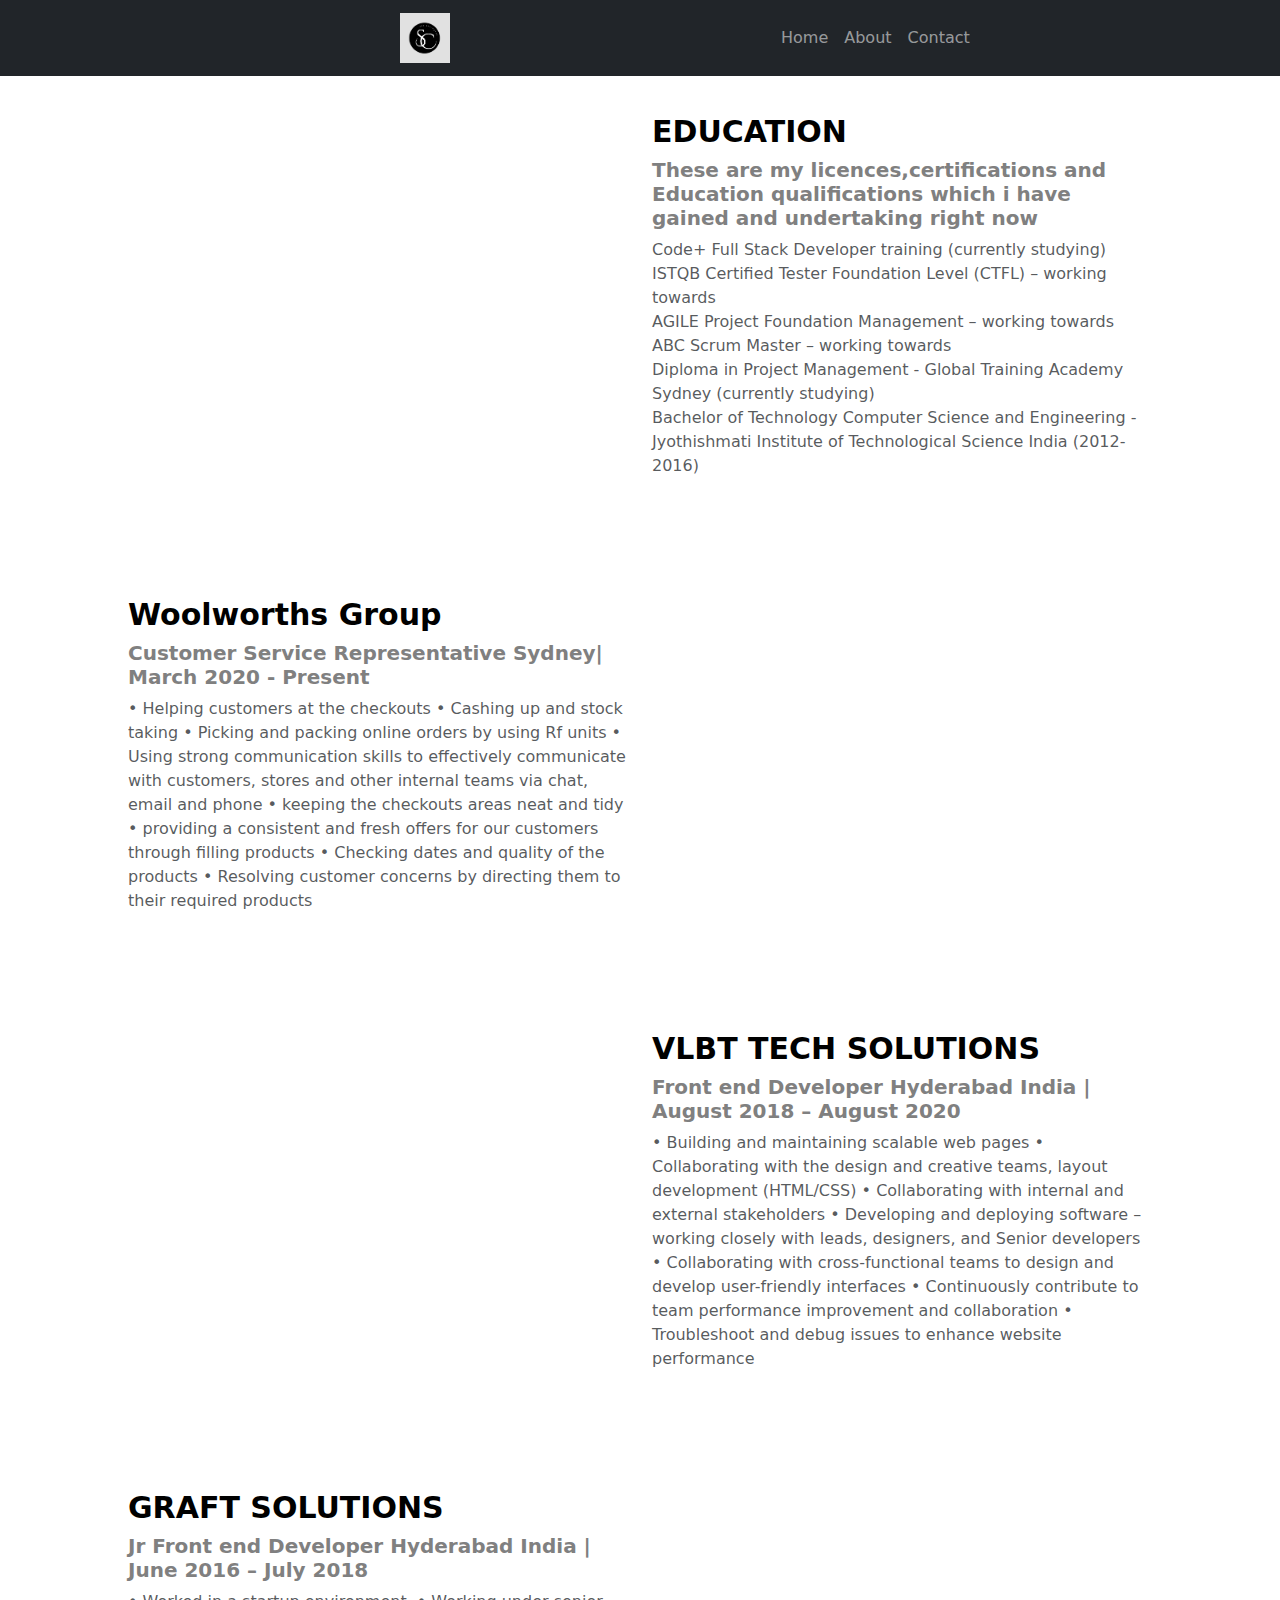
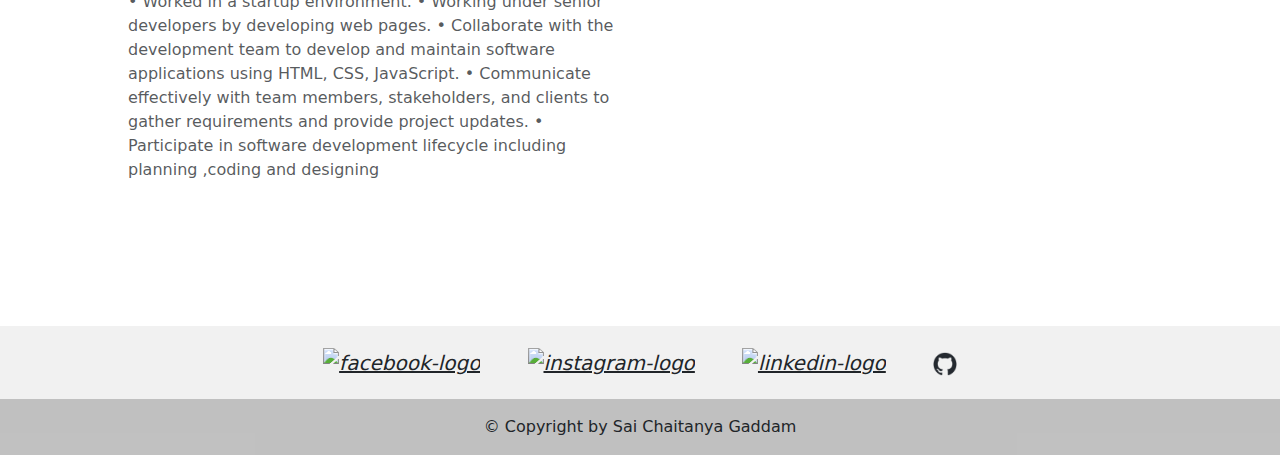
==== about.html @ 2e543fa2 "added work experience with logos" ====
<!DOCTYPE html>
<html>
  <head>
    <title>Sai chaitanya</title>
    <link
      rel="stylesheet"
      href="https://cdn.jsdelivr.net/npm/bootstrap@5.3.3/dist/css/bootstrap.min.css"
    />
    <style>
      .navbar-brand {
        padding-left: 400px;
      }
      .how-section1 {
        margin-top: -15%;
        padding: 10%;
      }
      .how-section1 h4 {
        color: black;
        font-weight: bold;
        font-size: 30px;
      }
      .how-section1 .subheading {
        color: grey;
        font-size: 20px;
      }
      .how-section1 .row {
        margin-top: 10%;
      }
      .how-img {
        text-align: center;
      }
      .how-img img {
        width: 40%;
      }
    </style>
  </head>
  <body>
    <nav class="navbar navbar-expand-lg navbar-dark bg-dark">
      <a class="navbar-brand ml-1" href="home.html">
        <img src="s.png" width="50" height="50" alt="sai.logo" />
      </a>
      <div class="mx-auto" style="width: 200px">
        <button
          class="navbar-toggler"
          type="button"
          data-toggle="collapse"
          data-target="#navbarNav"
          aria-controls="navbarNav"
          aria-expanded="false"
          aria-label="Toggle navigation"
        >
          <span class="navbar-toggler-icon"></span>
        </button>
        <div class="collapse navbar-collapse" id="navbarNav">
          <ul class="navbar-nav">
            <li class="nav-item active">
              <a class="nav-link" href="home.html">Home</a>
            </li>
            <li class="nav-item">
              <a class="nav-link" href="about.html">About</a>
            </li>
            <li class="nav-item">
              <a class="nav-link" href="contact.html">Contact</a>
            </li>
          </ul>
        </div>
      </div>
    </nav>
    <div class="how-section1">
      <div class="row">
        <div class="col-md-6 how-img">
          <img
            src="education.logo.jpeg"
            class="rounded-circle img-fluid"
            alt=""
          />
        </div>
        <div class="col-md-6">
          <h4>EDUCATION</h4>
          <h4 class="subheading">
            These are my licences,certifications and Education qualifications
            which i have gained and undertaking right now
          </h4>
          <p class="text-muted">
            Code+ Full Stack Developer training (currently studying)<br />
            ISTQB Certified Tester Foundation Level (CTFL) – working towards
            <br />AGILE Project Foundation Management – working towards
            <br />ABC Scrum Master – working towards <br />Diploma in Project
            Management - Global Training Academy Sydney (currently studying)<br />
            Bachelor of Technology Computer Science and Engineering -
            Jyothishmati Institute of Technological Science India (2012-2016)
          </p>
        </div>
      </div>
      <div class="row">
        <div class="col-md-6">
          <h4>Woolworths Group</h4>
          <h4 class="subheading">
            Customer Service Representative Sydney| March 2020 - Present
          </h4>
          <p class="text-muted">
            • Helping customers at the checkouts • Cashing up and stock taking •
            Picking and packing online orders by using Rf units • Using strong
            communication skills to effectively communicate with customers,
            stores and other internal teams via chat, email and phone • keeping
            the checkouts areas neat and tidy • providing a consistent and fresh
            offers for our customers through filling products • Checking dates
            and quality of the products • Resolving customer concerns by
            directing them to their required products
          </p>
        </div>
        <div class="col-md-6 how-img">
          <img src="woolies.logo.jpg" class="rounded-circle img-fluid" alt="" />
        </div>
      </div>
      <div class="row">
        <div class="col-md-6 how-img">
          <img
            src="developer.logo.png"
            class="rounded-circle img-fluid"
            alt=""
          />
        </div>
        <div class="col-md-6">
          <h4>VLBT TECH SOLUTIONS</h4>
          <h4 class="subheading">
            Front end Developer Hyderabad India | August 2018 – August 2020
          </h4>
          <p class="text-muted">
            • Building and maintaining scalable web pages • Collaborating with
            the design and creative teams, layout development (HTML/CSS) •
            Collaborating with internal and external stakeholders • Developing
            and deploying software – working closely with leads, designers, and
            Senior developers • Collaborating with cross-functional teams to
            design and develop user-friendly interfaces • Continuously
            contribute to team performance improvement and collaboration •
            Troubleshoot and debug issues to enhance website performance
          </p>
        </div>
      </div>
      <div class="row">
        <div class="col-md-6">
          <h4>GRAFT SOLUTIONS</h4>
          <h4 class="subheading">
            Jr Front end Developer Hyderabad India | June 2016 – July 2018
          </h4>
          <p class="text-muted">
            • Worked in a startup environment. • Working under senior developers
            by developing web pages. • Collaborate with the development team to
            develop and maintain software applications using HTML, CSS,
            JavaScript. • Communicate effectively with team members,
            stakeholders, and clients to gather requirements and provide project
            updates. • Participate in software development lifecycle including
            planning ,coding and designing
          </p>
        </div>
        <div class="col-md-6 how-img">
          <img
            src="frontend-logo.png"
            class="rounded-circle img-fluid"
            alt=""
          />
        </div>
      </div>
    </div>
    <footer class="text-center text-white" style="background-color: #f1f1f1">
      <!-- Grid container -->
      <div class="container pt-2">
        <!-- Section: Social media -->
        <section class="mb-2">
          <!-- Facebook -->
          <a
            class="btn btn-link btn-floating btn-lg text-dark m-1"
            href="https://www.facebook.com/shikavath/"
            role="button"
            data-mdb-ripple-color="dark"
            ><i class="fab fa-facebook-f"
              ><img
                src="fb-logo.svg"
                alt="facebook-logo"
                height="24"
                width="24" /></i
          ></a>

          <!-- Instagram -->
          <a
            class="btn btn-link btn-floating btn-lg text-dark m-1"
            href="https://www.instagram.com/sai_chaithanyagaddam/"
            role="button"
            data-mdb-ripple-color="dark"
            ><i class="fab fa-instagram">
              <img
                src="insta.png"
                alt="instagram-logo"
                height="24"
                g
                width="24" /></i
          ></a>

          <!-- Linkedin -->
          <a
            class="btn btn-link btn-floating btn-lg text-dark m-1"
            href="https://www.linkedin.com/in/sai-chaitanya-73b598284/"
            role="button"
            data-mdb-ripple-color="dark"
            ><i class="fab fa-linkedin"
              ><img
                src="linkedin-logo.png"
                alt="linkedin-logo"
                height="24"
                width="24" /></i
          ></a>
          <!-- Github -->
          <a
            class="btn btn-link btn-floating btn-lg text-dark m-1"
            href="https://github.com/sai02-creator"
            role="button"
            data-mdb-ripple-color="dark"
            ><i class="fab fa-github">
              <img
                src="github-mark.png"
                alt="github-logo"
                height="24"
                width="24" /></i
          ></a>
        </section>
        <!-- Section: Social media -->
      </div>
      <!-- Grid container -->

      <!-- Copyright -->
      <div
        class="text-center text-dark p-3"
        style="background-color: rgba(0, 0, 0, 0.2)"
      >
        © Copyright by Sai Chaitanya Gaddam
      </div>
      <!-- Copyright -->
    </footer>

    <!-- End of .container -->
  </body>
</html>
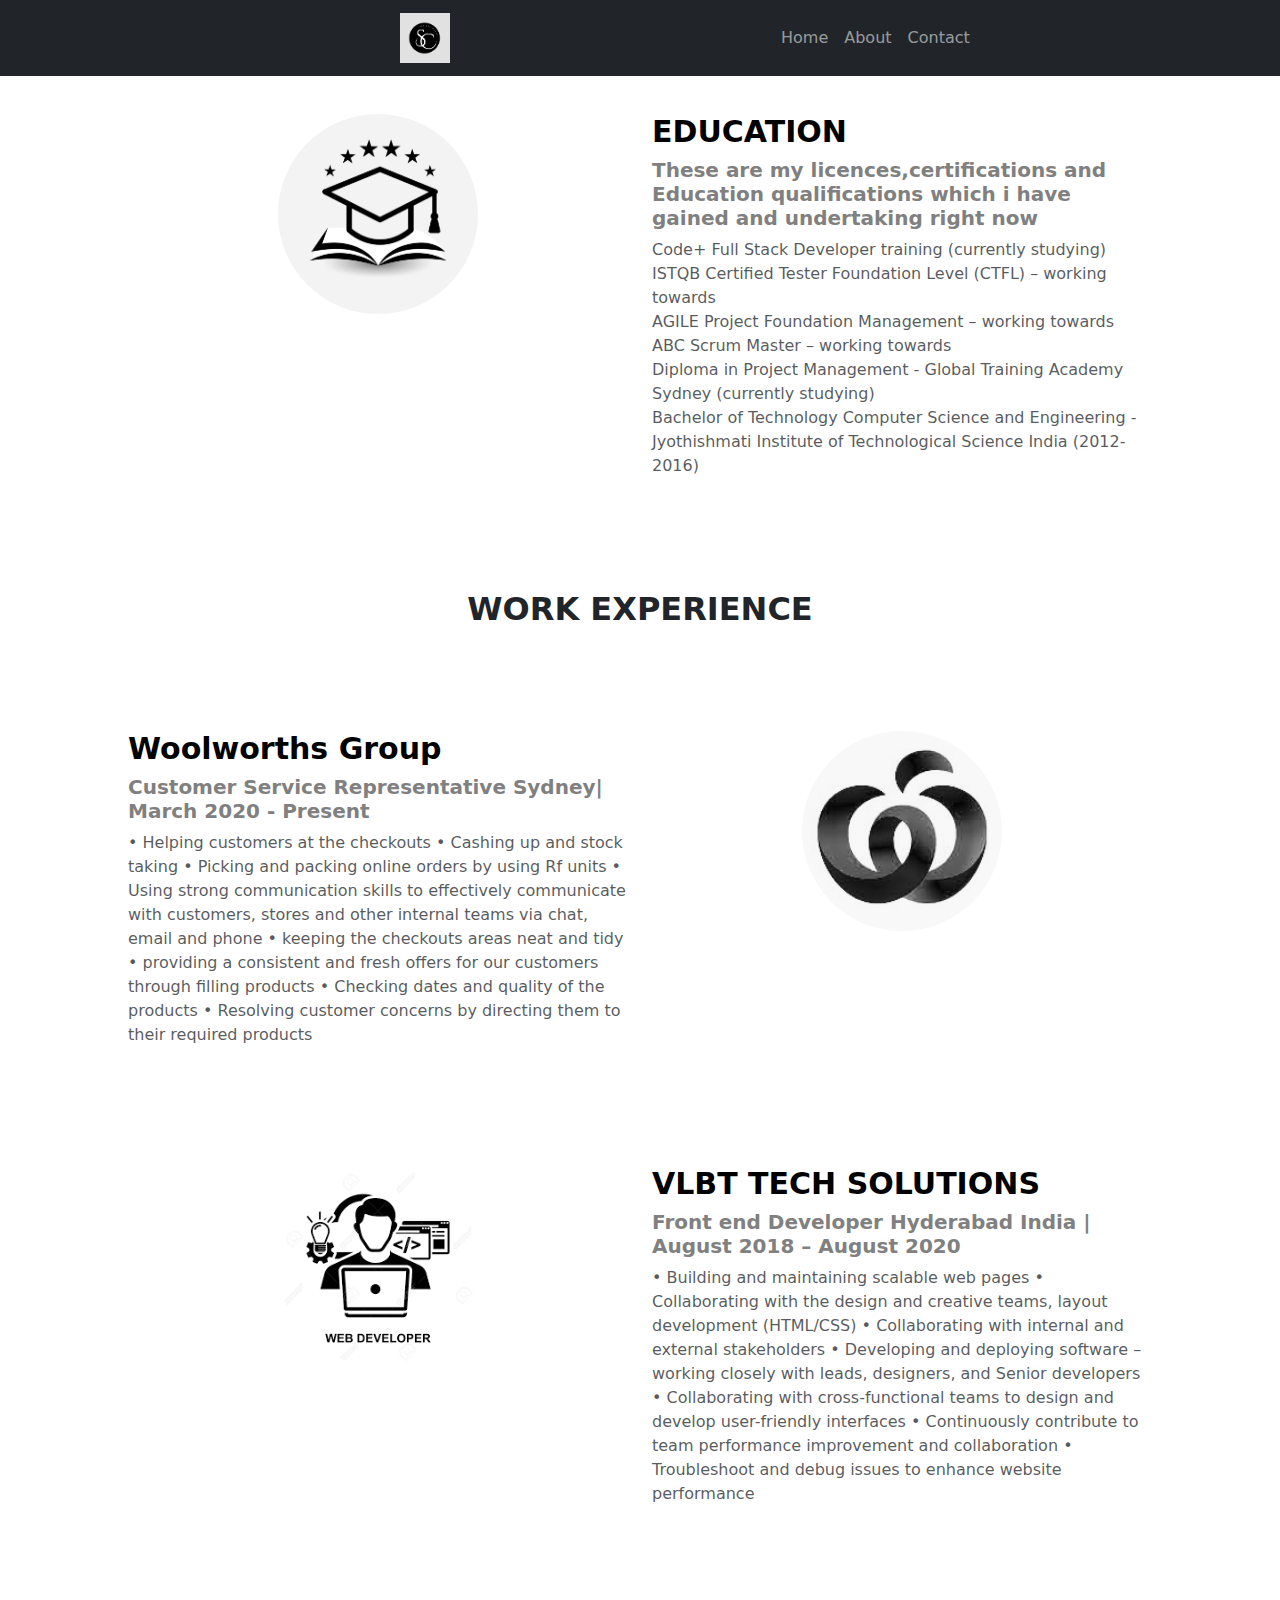
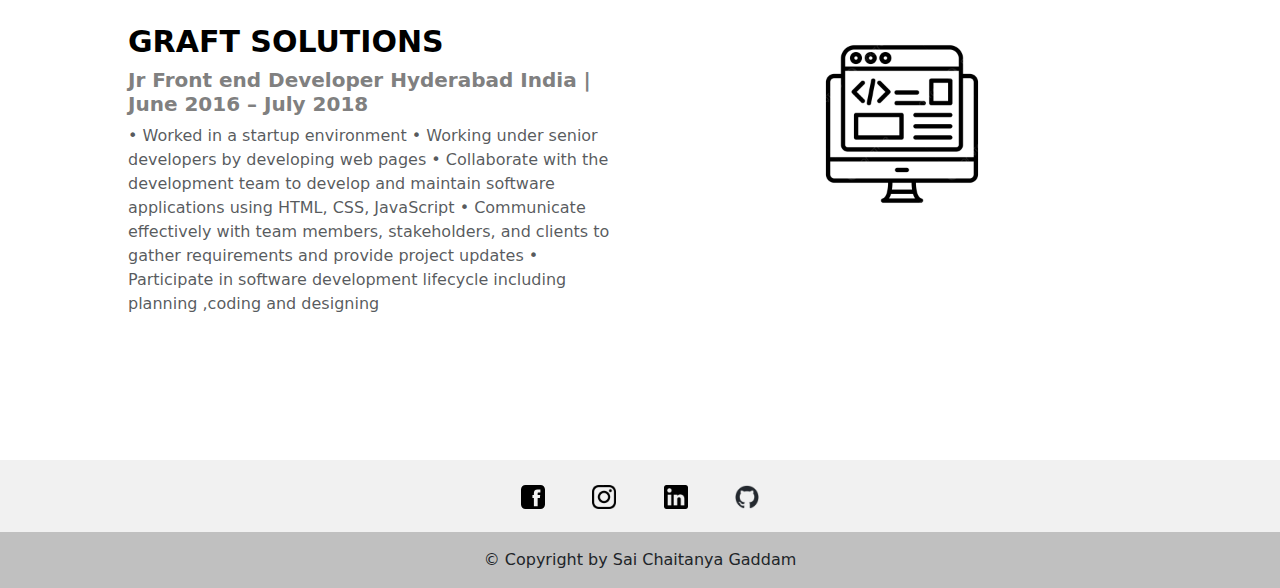
==== commit 173eb624: "finish first version of portfolio" ====
--- a/about.html
+++ b/about.html
@@ -7,6 +7,10 @@
       href="https://cdn.jsdelivr.net/npm/bootstrap@5.3.3/dist/css/bootstrap.min.css"
     />
     <style>
+      h2 {
+        text-align: center;
+        font-weight: bold;
+      }
       .navbar-brand {
         padding-left: 400px;
       }
@@ -92,6 +96,9 @@
           </p>
         </div>
       </div>
+      <br /><br /><br /><br />
+      <h2>WORK EXPERIENCE</h2>
+
       <div class="row">
         <div class="col-md-6">
           <h4>Woolworths Group</h4>
@@ -145,12 +152,12 @@
             Jr Front end Developer Hyderabad India | June 2016 – July 2018
           </h4>
           <p class="text-muted">
-            • Worked in a startup environment. • Working under senior developers
-            by developing web pages. • Collaborate with the development team to
+            • Worked in a startup environment • Working under senior developers
+            by developing web pages • Collaborate with the development team to
             develop and maintain software applications using HTML, CSS,
-            JavaScript. • Communicate effectively with team members,
+            JavaScript • Communicate effectively with team members,
             stakeholders, and clients to gather requirements and provide project
-            updates. • Participate in software development lifecycle including
+            updates • Participate in software development lifecycle including
             planning ,coding and designing
           </p>
         </div>
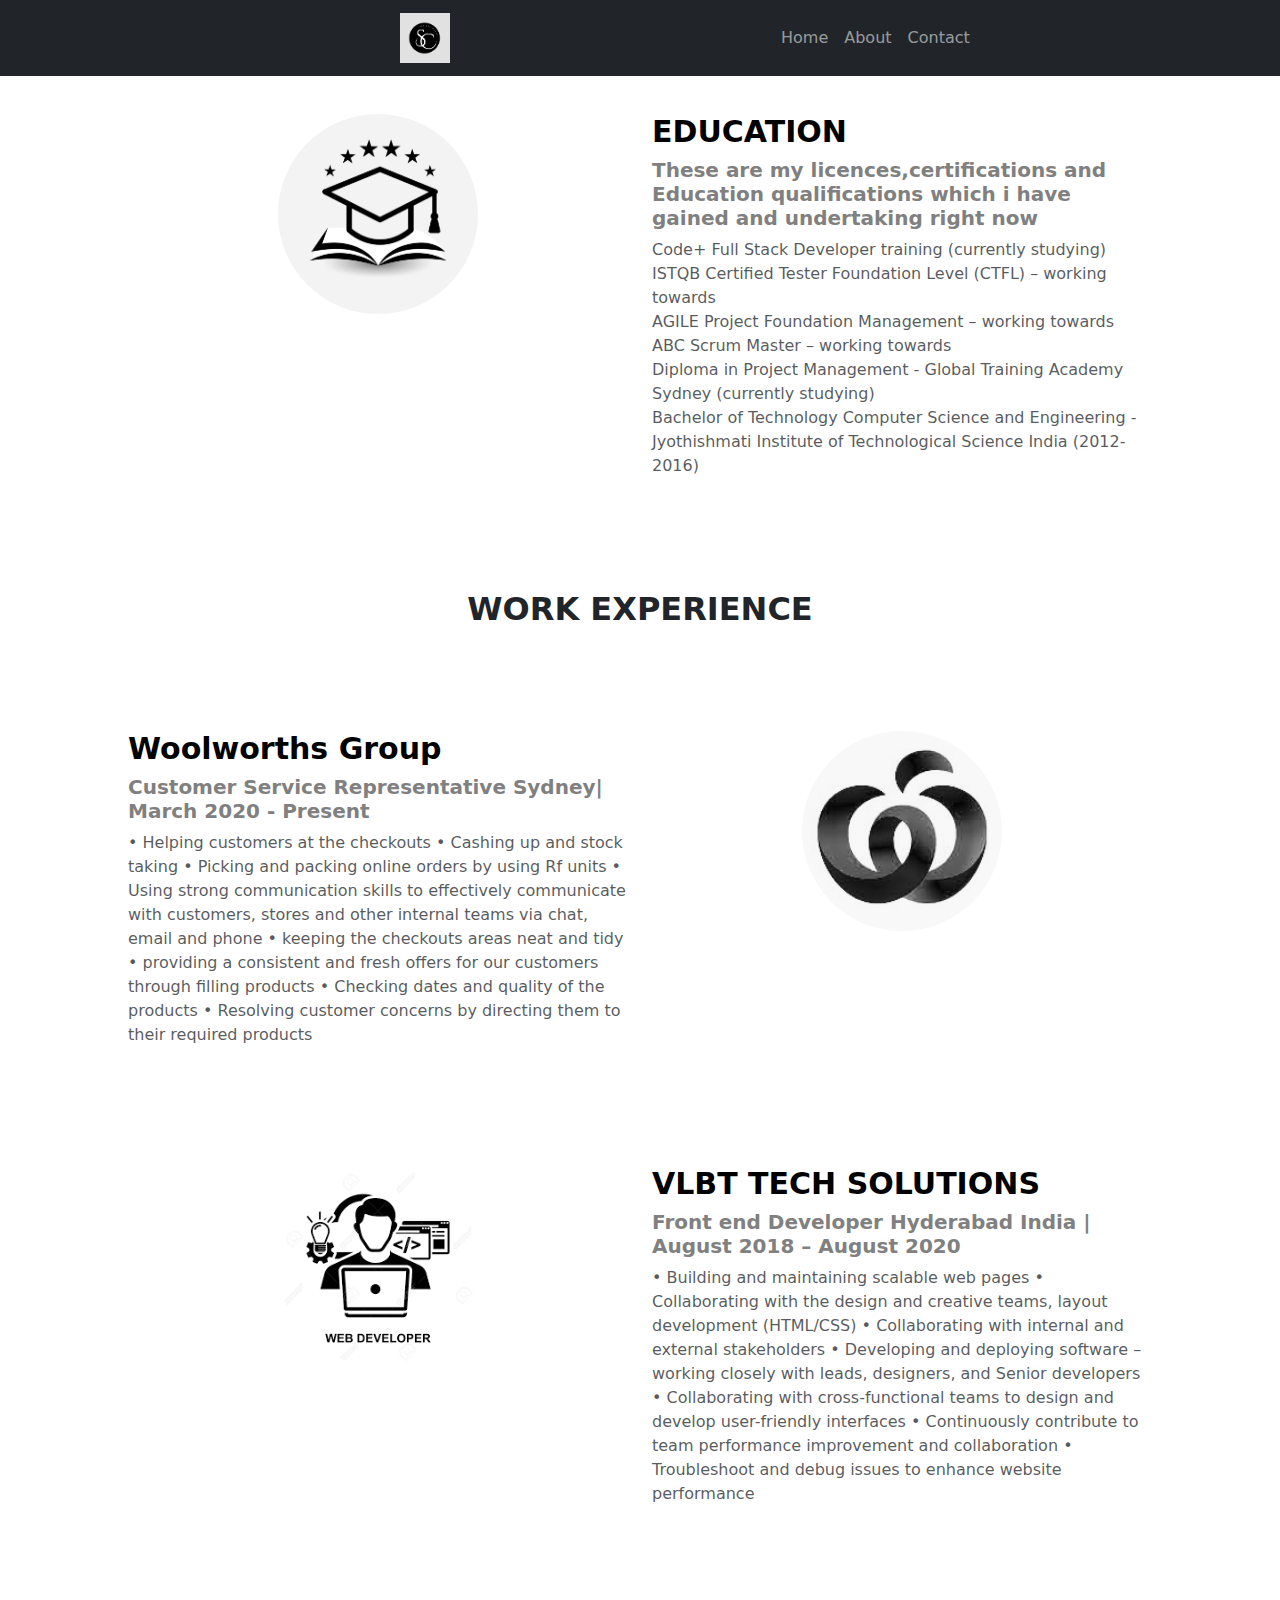
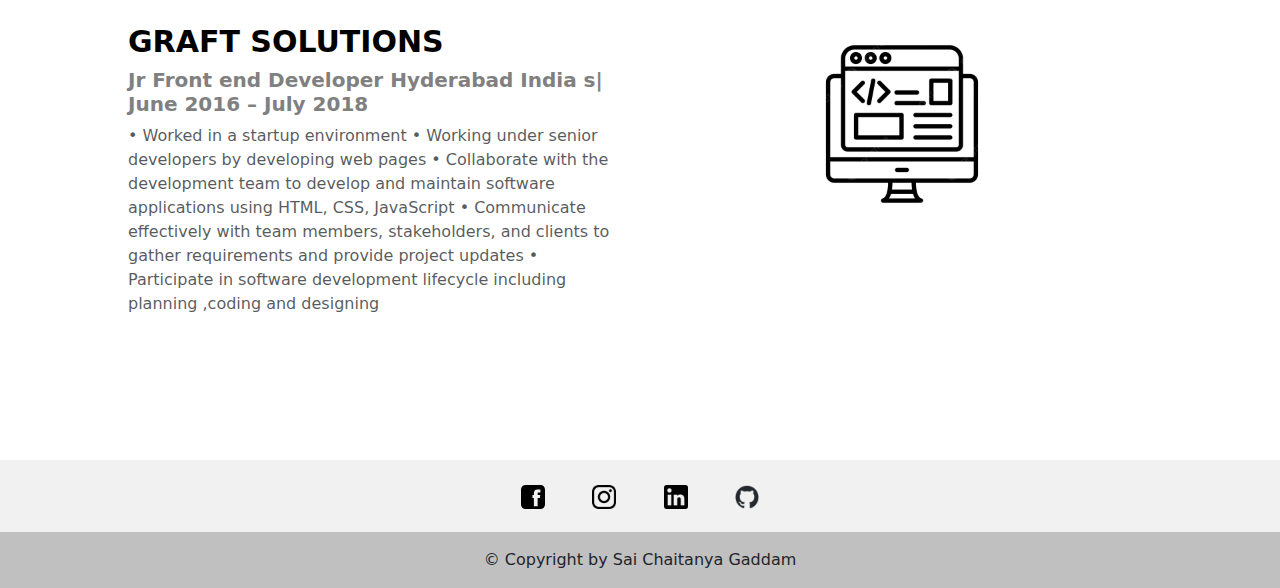
==== commit 05d0c1e6: "added text s" ====
--- a/about.html
+++ b/about.html
@@ -149,7 +149,7 @@
         <div class="col-md-6">
           <h4>GRAFT SOLUTIONS</h4>
           <h4 class="subheading">
-            Jr Front end Developer Hyderabad India | June 2016 – July 2018
+            Jr Front end Developer Hyderabad India s| June 2016 – July 2018
           </h4>
           <p class="text-muted">
             • Worked in a startup environment • Working under senior developers
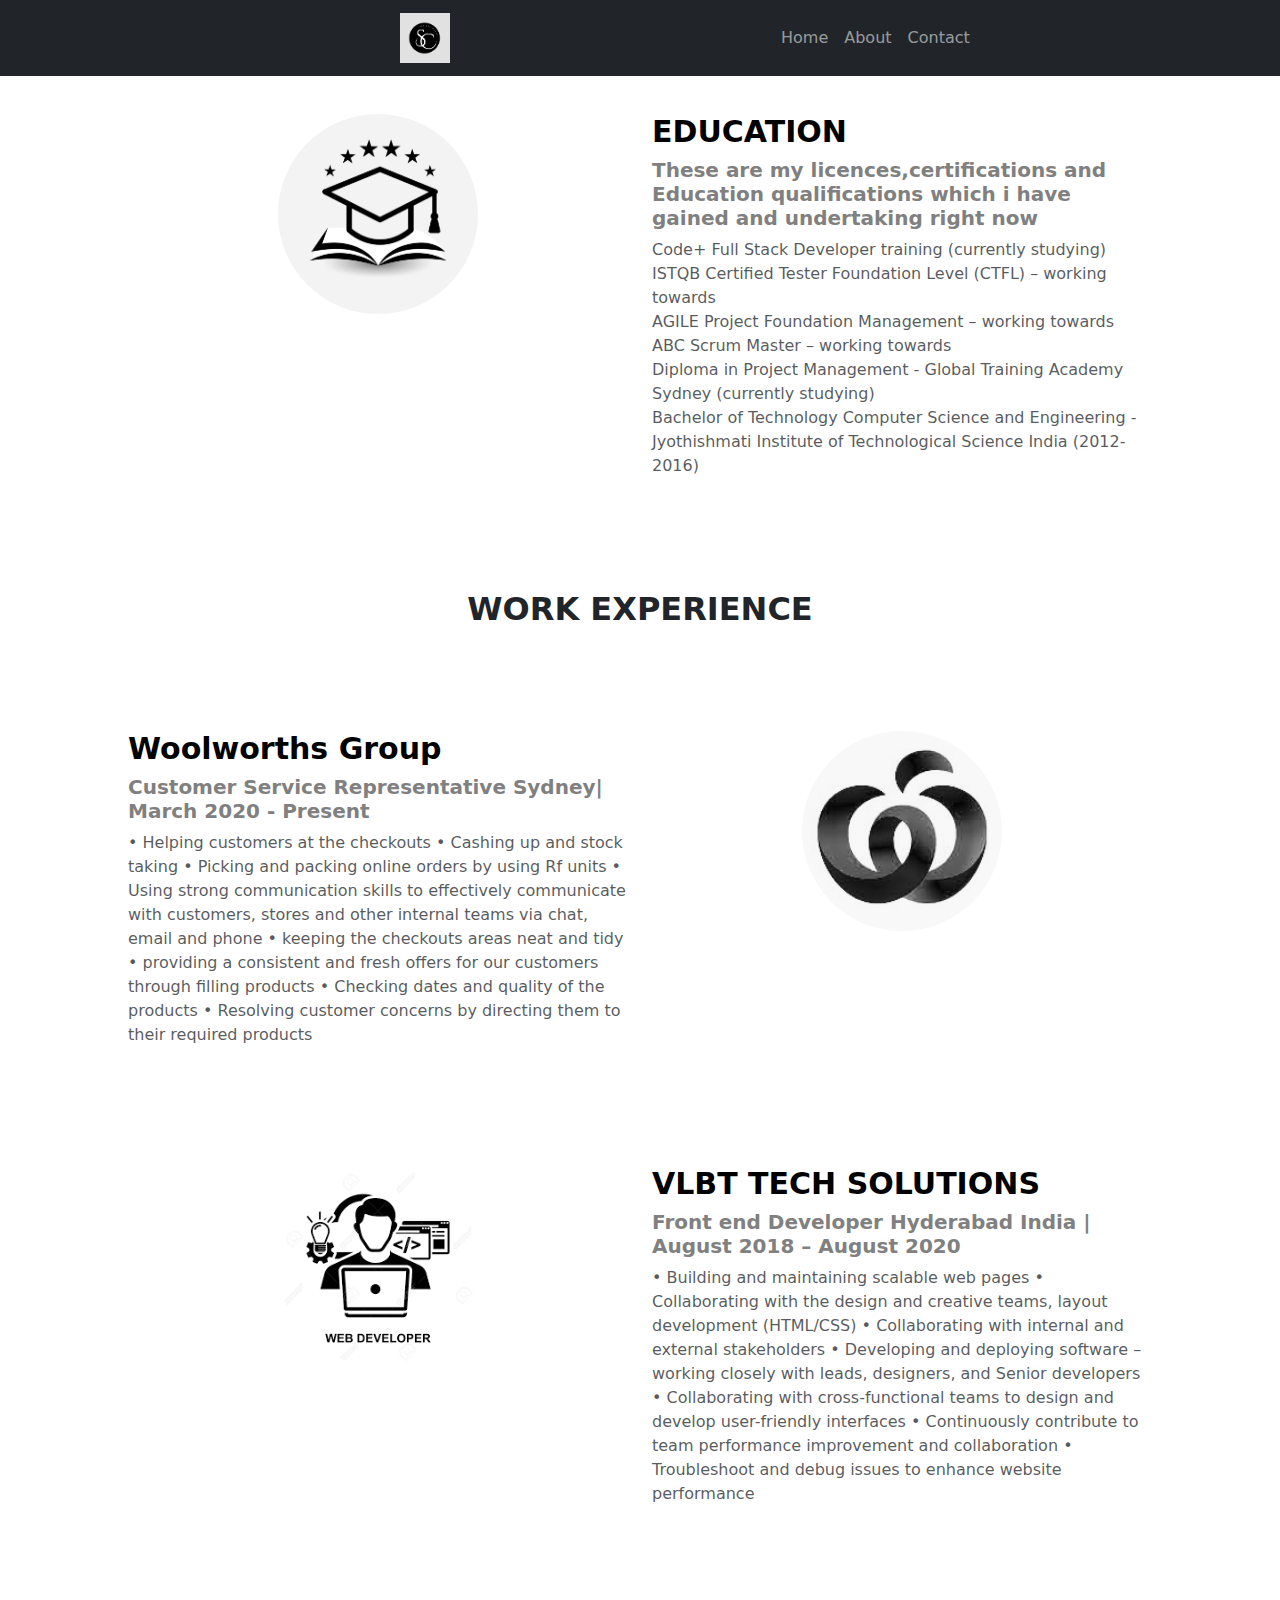
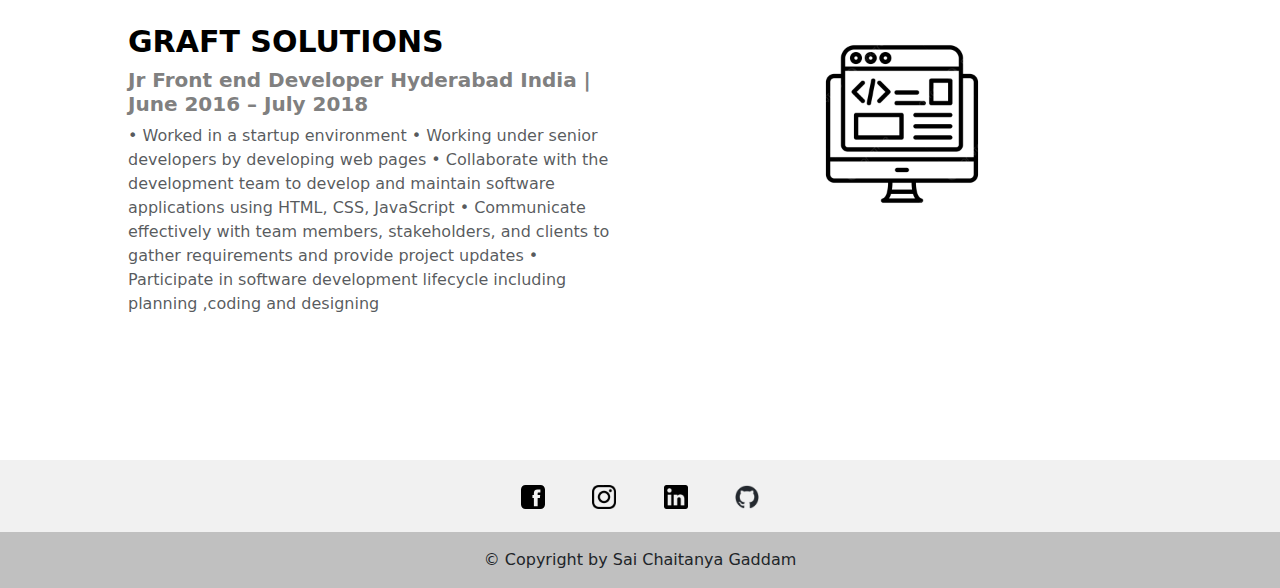
==== commit 7cc0c0d4: "removed text s" ====
--- a/about.html
+++ b/about.html
@@ -149,7 +149,7 @@
         <div class="col-md-6">
           <h4>GRAFT SOLUTIONS</h4>
           <h4 class="subheading">
-            Jr Front end Developer Hyderabad India s| June 2016 – July 2018
+            Jr Front end Developer Hyderabad India | June 2016 – July 2018
           </h4>
           <p class="text-muted">
             • Worked in a startup environment • Working under senior developers
